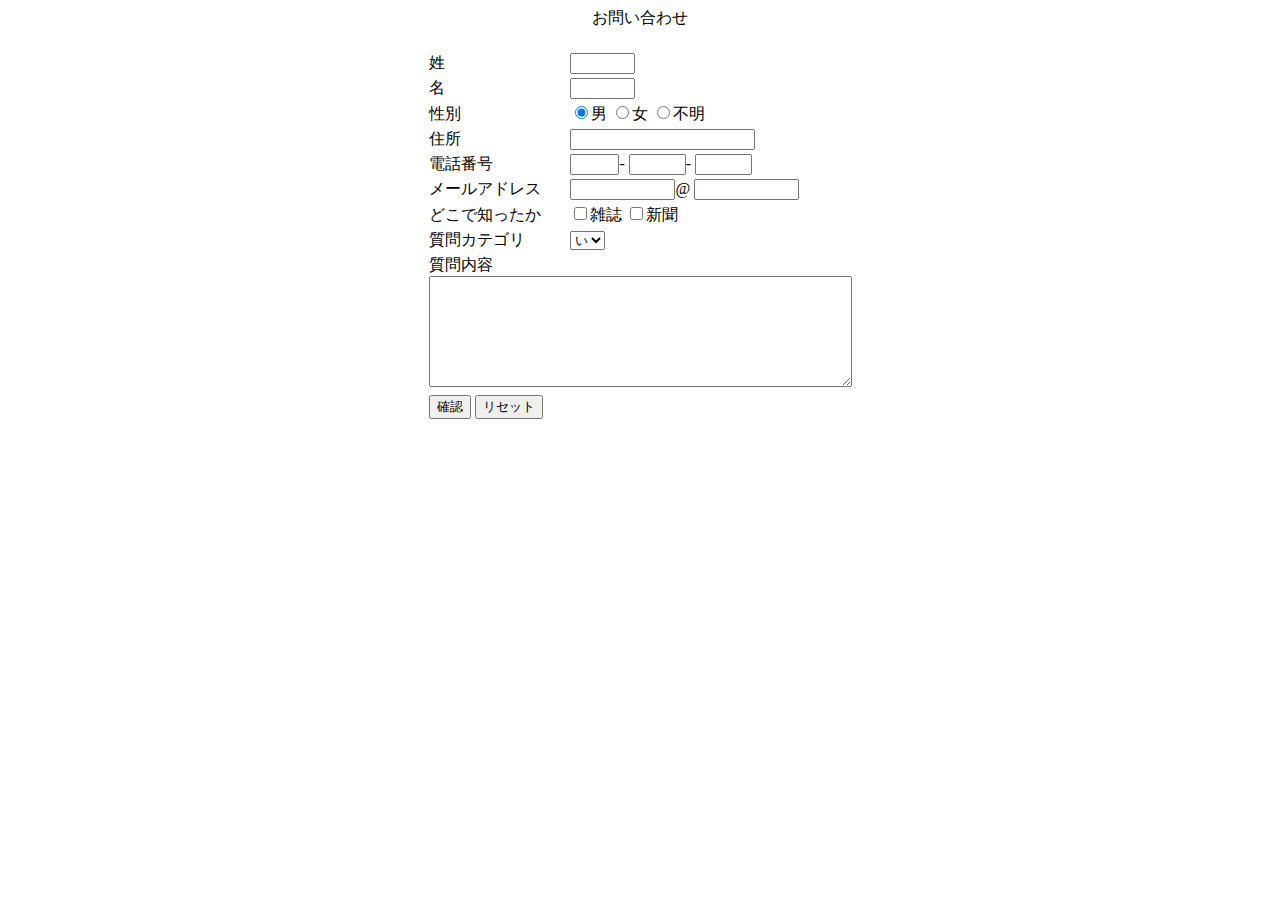
==== 20170522/index.html @ 8011cc1e "20170522" ====
<!DOCTYPE html>
<html lang = "ja">
    <head>
        <meta charset = "utf-8">
        <title>お問い合わせ</title>
    </head>
        <body>
            <div Align = "center" > お問い合わせ　</div>
                <form action = "web.php" method = "post">
                    <table border = "0" align = "center" >　
                    <tr>
                        <td>姓</td>
                        <td><input type = "text" name = "Lastname" size = "5" maxlength = "10" required ></td>
                    </tr>
                    <tr>
                        <td>名</td>
                        <td><input type = "text" name = "Firstname" size = "5" maxlength = "10" required ></td>
                    </tr>
                    <tr>
                        <td>性別</td>
                        <td>
                            <input type= "radio" name = "s" value = "男" checked>男
                            <input type= "radio" name = "s" value = "女" >女
                            <input type= "radio" name = "s" value = "不明" >不明
                        </td>
                    </tr>
                    <tr>
                        <td>住所</td>
                        <td><input type = "text" name = "address"></td>
                    </tr>
                    <tr>
                        <td>電話番号</td>
                        <td>
                            <input type = "text" name = "phone1" size = "3" maxlength = "3" >-
                            <input type = "text" name = "phone2" size = "4" maxlength = "4" >-
                            <input type = "text" name = "phone3" size = "4" maxlength = "4" >
                        </td>
                    </tr>
                    <tr>
                        <td>メールアドレス</td>
                        <td>
                            <input type = "text" name = "acount" size = "10">@
                            <input type = "text" name = "domain" size = "10">
                        </td>
                    </tr>
                    <tr>
                        <td>どこで知ったか</td>
                        <td>
                            <input type= "checkbox" name = "book1" value = "雑誌" >雑誌
                            <input type= "checkbox" name = "book2" value = "新聞" >新聞
                        </td>
                    </tr>
                    <tr>
                        <td>質問カテゴリ</td>
                        <td>
                            <select name = "category">
                                <option value="あ">あ</option>
                                <option value="い" selected>い</option>
                                <option value="う">う</option>
                            </select>
                        </td>
                    </tr>
                    <tr>
                        <td colspan = "2">
                            <label for = "msg"> 質問内容 </label><br>
                            <textarea name = "msg" cols = "50" rows = "7"></textarea>
                        </td>
                    </tr>
                    <tr>
                        <td colspan = "2">
                            <input type = "submit"  value= "確認" >
                            <input type = "reset" value = "リセット">
                        </td>
                    </tr>
                </table>
            </form>


        </body>
</html>
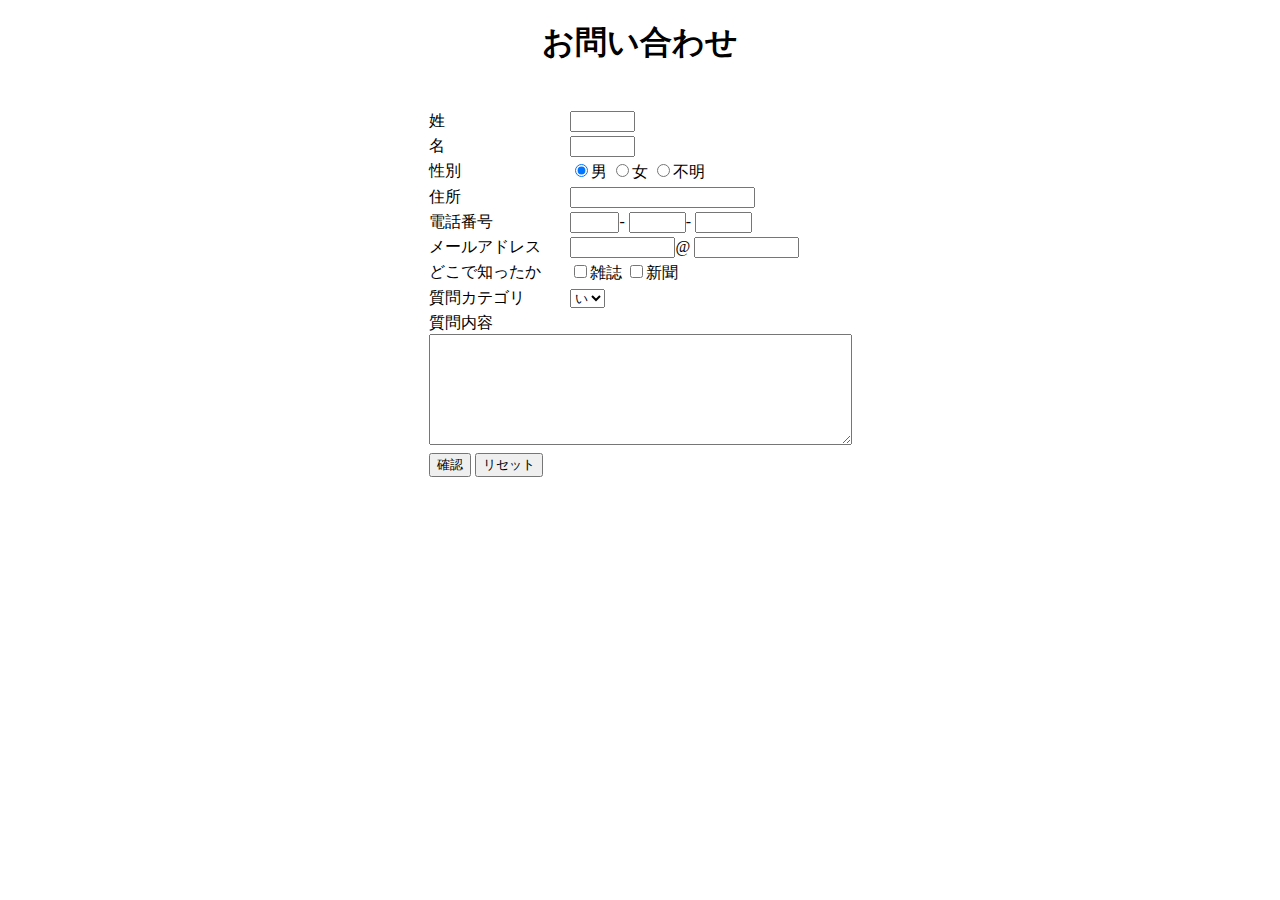
==== commit 3210d508: "20170524" ====
--- a/20170522/index.html
+++ b/20170522/index.html
@@ -5,7 +5,7 @@
         <title>お問い合わせ</title>
     </head>
         <body>
-            <div Align = "center" > お問い合わせ　</div>
+            <h1><div Align = "center" > お問い合わせ　</div></h1>
                 <form action = "web.php" method = "post">
                     <table border = "0" align = "center" >　
                     <tr>
@@ -31,23 +31,23 @@
                     <tr>
                         <td>電話番号</td>
                         <td>
-                            <input type = "text" name = "phone1" size = "3" maxlength = "3" >-
-                            <input type = "text" name = "phone2" size = "4" maxlength = "4" >-
-                            <input type = "text" name = "phone3" size = "4" maxlength = "4" >
+                            <input type = "text" name = "phone[]" size = "3" maxlength = "4" required pattern = "^[0-9]+$">-
+                            <input type = "text" name = "phone[]" size = "4" maxlength = "4" required pattern = "^[0-9]+$">-
+                            <input type = "text" name = "phone[]" size = "4" maxlength = "4" required pattern = "^[0-9]+$">
                         </td>
                     </tr>
                     <tr>
                         <td>メールアドレス</td>
                         <td>
-                            <input type = "text" name = "acount" size = "10">@
-                            <input type = "text" name = "domain" size = "10">
+                            <input type = "text" name = "acount[]" size = "10">@
+                            <input type = "text" name = "acount[]" size = "10">
                         </td>
                     </tr>
                     <tr>
                         <td>どこで知ったか</td>
                         <td>
-                            <input type= "checkbox" name = "book1" value = "雑誌" >雑誌
-                            <input type= "checkbox" name = "book2" value = "新聞" >新聞
+                            <input type= "checkbox" name = "info[]" value = "雑誌" >雑誌
+                            <input type= "checkbox" name = "info[]" value = "新聞" >新聞
                         </td>
                     </tr>
                     <tr>
